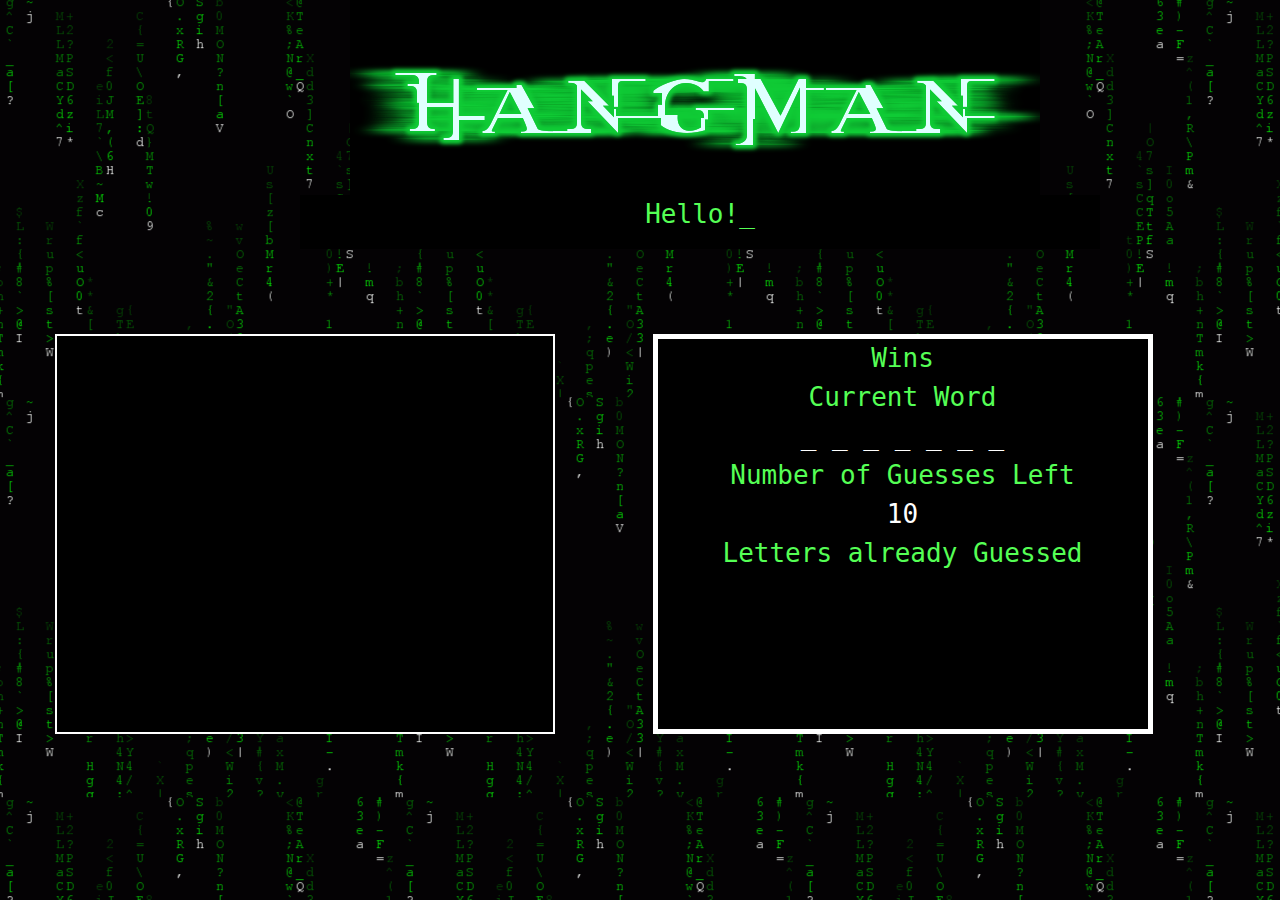
==== index.html @ c05200eb "hangman game - first attempt" ====
<!DOCTYPE html>
<html>
<head>

	<title>HANGMAN</title>
	<link rel="icon" type="text/image" href="assets/images/matrix.png">
	<!-- Include Bootstrap CSS -->

	<link rel="stylesheet" href="https://maxcdn.bootstrapcdn.com/bootstrap/3.3.7/css/bootstrap.min.css" integrity="sha384-BVYiiSIFeK1dGmJRAkycuHAHRg32OmUcww7on3RYdg4Va+PmSTsz/K68vbdEjh4u" crossorigin="anonymous">

	<!-- Include Style CSS -->

	<link rel="stylesheet" type="text/css" href="assets/css/style.css">
	
	<!-- Include Matrix theme CSS -->

	<link rel="stylesheet" type="text/css" href="assets/css/matrix.css">

	<!-- Include Matrix theme Audio -->

	<audio src="TheMatrix.mp3" type="audio/mpeg" id="myaudio" loop="loop"></audio>

</head>
<body>

<!-- Background Div -->

<div id="background"></div>

<!-- Mid-ground Div -->

<div id="midground"></div>

<!-- Foreground Div : Contains the main html content -->

<div id="foreground">

	<!-- Open header div that displays the title HANGMAN -->

	<div id="header">

		<img src="assets/images/matrixbg2.png">
	
	</div>

	<!-- Close header div -->

	<!-- message prompt main tag open -->

	<main class="prompt">
  		
  		<p>Hello!! Welcome to Hangman - The Matrix Edition</p><p>Press any key to start!</p>
	
	</main><br>

	<!-- Close main tag -->

	<!-- Main container div open -->

	<div class="container">

		<!-- Main row div open -->

		<div class="row">

			<!-- Column div to display stickman figure open -->

			<div class="col-md-5" id="stickmancol">
				
				<!-- Canvas for stickman figure -->

				<canvas id="stickman"></canvas>
			
			</div> <!-- Column div to display stickman figure close-->

			<!-- Column div to display main content of the game like 
			 	 wins,current word,Number of Guesses Left,Letters already Guessed open -->

			<div class="col-md-offset-1 col-md-5" id="game">
				
				<div class="row">
					
					<div class="col-md-12">
						
						Wins<br><span id="wins"></span>
					
					</div>
				
				</div>
			
				<div class="row">

					<div class="col-md-12">
						
						Current Word<br>
						<span id="currentword"></span>
					
					</div>

				</div>

				<div class="row">

					<div class="col-md-12">

						Number of Guesses Left<br> <span id="guessesleft"></span>

					</div>

				</div>

				<div class="row">

					<div class="col-md-12">

						Letters already Guessed<br> <span id="letters"></span>
					
					</div>
				
				</div>
			
			</div> <!-- Column to display main content closes -->
		
		</div> <!-- Main row div closes-->
	
	</div> <!-- Main container div closes -->

	<!-- Include jQuery --> 

	 <script src="https://code.jquery.com/jquery-2.2.3.js" integrity="sha256-laXWtGydpwqJ8JA+X9x2miwmaiKhn8tVmOVEigRNtP4=" crossorigin="anonymous"></script>

	 <script src="assets/javascript/jquery-1.3.2.min.js" type="text/javascript"></script>

	 <!-- Include game.js -->

	<script src="assets/javascript/game.js" type="text/javascript"></script>
		
	<!-- Include Matrix Background theme JS-->

	<script src="assets/javascript/jquery.backgroundPosition.js" type="text/javascript"></script>
	
	<!-- Include Matrix background theme JS -->

	<script src="assets/javascript/matrix2.js" type="text/javascript"></script>

	<!-- Script for background matrix animation -->

	<script type="text/javascript">
	
	$(document).ready(function(){

		$('#midground').css({backgroundPosition: '0px 0px'});
		$('#foreground').css({backgroundPosition: '0px 0px'});
		$('#background').css({backgroundPosition: '0px 0px'});

		$('#midground').animate({
			backgroundPosition:"(-10000px -2000px)"
		}, 240000, 'linear');

		$('#foreground').animate({
			backgroundPosition:"(-10000px -2000px)"
		}, 120000, 'linear');

		$('#background').animate({
			backgroundPosition:"(-10000px -2000px)"
		}, 480000, 'linear');

	});

	</script>	

</body>
</html>
---- assets/css/style.css ----
@font-face {

  font-family: 'White Rabbit';
  src: url('http://www.fontsaddict.com/fontface/white-rabbit.TTF');

}
* {

  box-sizing: border-box;

}

body{

	line-height: 150%;
	padding:0;
	margin:0 auto;
	top:0;left:0;right: 0;

}

.prompt{

	position: absolute;
	background-color: black;
	color:#55ff55;
	width:800px;
	text-align: center;
	margin-left: 300px;

}

#header{

	width:400px;
	margin-left: 350px;
	text-align: center;
}

#game{

	background-color: black;
	margin-top: 100px;
	width: 500px;
	height: 400px;
	line-height: 150%;
	text-align: center;
	border:5px solid white;

}

#wins,#loses,
#currentword,#guessesleft,
#letters
{
	color:white;
}

#stickmancol{

	position: relative;
	background-color: black;
	margin-top:100px;
	height: 400px;
	width: 500px;
	border:2px solid white;


}
#stickman{

	position: relative;
	height: 380px;
		
}

/*  Pop up code */
---- assets/css/matrix.css ----
* { margin: 0; padding: 0; }

html { overflow-y: scroll; }
body {

  background-color: black;
  color: #55ff55;
  font-family: monospace;
  font-size:26px;
}

.clear {
	clear: both;
}

.floatLeft {
	float: left;
}

.floatRight {
	float: right;
}

#background {

	background: url(../images/matrix-animated-image.gif) repeat 115% 115%;
	position: absolute;
	top: 0; left: 0; right: 0; bottom: 0;
	z-index: 100;
}

#midground {
	/*background: url(../images/midground.png) repeat 20% 20%;*/
	position: absolute;
	top: 0; left: 0; right: 0; bottom: 0;
	z-index: 100;
}

#foreground {
	/*background: url(../images/foreground.png) repeat 90% 110%;*/
	position: absolute;
	top: 0; left: 0; right: 0; bottom: 0;
	z-index: 200;
}

#sidebar {
	width: 160px;
	float: left;
	margin-right: 20px;
}

#main-content {
	width: 540px;
	float: right;
}

#page-wrap {
	width: 720px;
	margin: 0 auto;
	position: relative;
	z-index: 300;
	background: rgba(0,0,0,0.7);
	overflow: hidden;
	padding: 30px 50px;
	
	border-left: 10px solid rgba(255,255,255,0.2);
	border-right: 10px solid rgba(255,255,255,0.2);
}

h1 {
	font: 42px Georgia, Serif;
	margin: 0 0 10px 0;
	color: #eee;
}

h2 {
	font: 20px Georgia, Serif;
	margin: 0 0 1px 0;
	color: #eee;
}

h2.bump {
	text-indent: 200px;
}

p {
	margin: 0 0 15px 0;
	/*color: #999;*/
}

code {
	color: white;
	margin: -1px 0 0 0;
	font: 10px Courier;
}

p.thinParagraph {
	width: 340px;
}

blockquote {
	font: italic 15px/20px Georgia, Serif;
	width: 180px;
}

blockquote p {
	color: white;
}

blockquote.right {
	float: right;
}

ul.meta {
	width: 180px;
	margin: 0 10px 0 0;
	list-style: none;
	float: left;
}

ul.meta li {
	text-align: right;
}

ul.meta li.author {
	font: normal small-caps normal 15px Georgia, Serif;
	margin: 0 0 2px 0;
	letter-spacing: 2px;
}

ul.meta li.date {
	margin: 0 0 10px 0;
}

ul.meta li.comments {
	font-style: italic;
}

.article {
	float: right;
	width: 340px;
}

ol {
	margin: 20px 0;
	list-style: inside decimal;
}


.output {
display:none;
}
.active:after {
  content: '_';
}
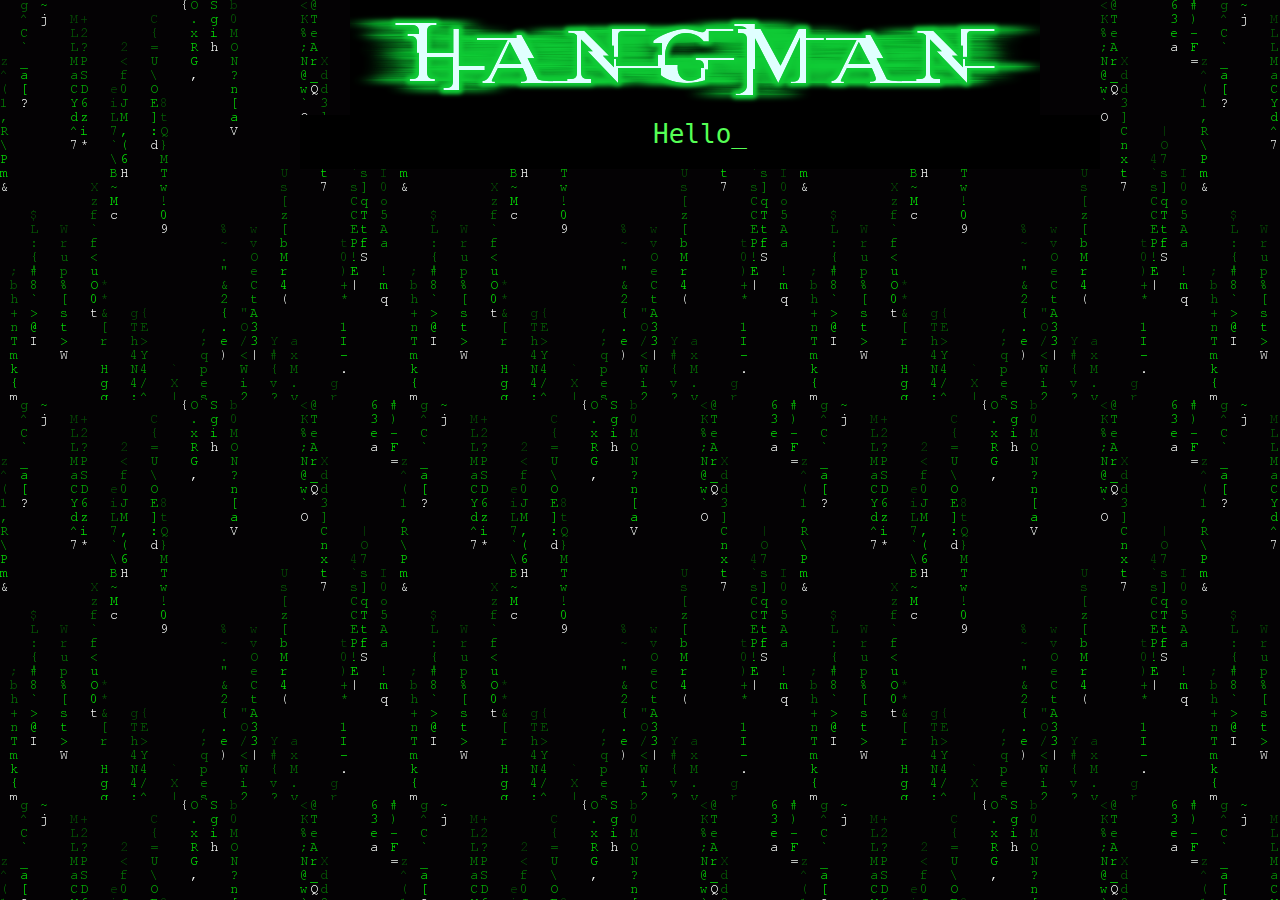
==== commit 2869cb32: "Final changes" ====
--- a/index.html
+++ b/index.html
@@ -2,9 +2,10 @@
 <html>
 <head>
 
-	<title>HANGMAN</title>
+	<title>HANGMAN-THE MATRIX</title>
 	<link rel="icon" type="text/image" href="assets/images/matrix.png">
 	<!-- Include Bootstrap CSS -->
+	<link rel="stylesheet" href="https://maxcdn.bootstrapcdn.com/bootstrap/3.3.7/css/bootstrap.min.css">
 
 	<link rel="stylesheet" href="https://maxcdn.bootstrapcdn.com/bootstrap/3.3.7/css/bootstrap.min.css" integrity="sha384-BVYiiSIFeK1dGmJRAkycuHAHRg32OmUcww7on3RYdg4Va+PmSTsz/K68vbdEjh4u" crossorigin="anonymous">
 
@@ -18,17 +19,20 @@
 
 	<!-- Include Matrix theme Audio -->
 
-	<audio src="TheMatrix.mp3" type="audio/mpeg" id="myaudio" loop="loop"></audio>
+	<audio src="assets/theme/typing.mp3" type="audio/mpeg" id="myaudio1"></audio>
+
+	<audio src="assets/theme/maintheme.mp3" type="audio/mpeg" id="myaudio"></audio>
+
+	<audio src="assets/theme/youwin.mp3" type="audio/mpeg" id="winaudio"></audio>
+
+	<audio src="assets/theme/keyboardclick.mp3" type="audio/mpeg" id="keypress"></audio>
+
+	
 
 </head>
 <body>
 
-<!-- Background Div -->
-
 <div id="background"></div>
-
-<!-- Mid-ground Div -->
-
 <div id="midground"></div>
 
 <!-- Foreground Div : Contains the main html content -->
@@ -39,7 +43,7 @@
 
 	<div id="header">
 
-		<img src="assets/images/matrixbg2.png">
+		<img src="assets/images/matrixbg2.png" id="titleimg">
 	
 	</div>
 
@@ -82,7 +86,17 @@
 					
 					<div class="col-md-12">
 						
-						Wins<br><span id="wins"></span>
+						Wins#<br><span id="wins"></span>
+					
+					</div>
+				
+				</div>
+
+				<div class="row">
+					
+					<div class="col-md-12">
+						
+						Losses#<br><span id="lose"></span>
 					
 					</div>
 				
@@ -125,6 +139,83 @@
 	
 	</div> <!-- Main container div closes -->
 
+  	<!-- Modal dialog display when the user loses -->
+
+  		<div class="modal" role="dialog" id="myModal">
+    		
+    		<div class="modal-dialog">
+    
+      		<!-- Modal content-->
+      			<div class="modal-content" id="winModal" >
+
+        			<div class="modal-header">
+          				
+          				<h4 class="modal-title">You Lose!!</h4>
+        			</div>
+
+        			<div class="modal-body">
+
+						
+						<video id="losevideo" loop="loop">
+							<source src="assets/theme/losemp4.mp4" type="video/mp4">
+						</video> 
+						
+
+        			</div>
+
+        			<div class="modal-footer">
+
+               			<p id="confirm">Do you want to enter the matrix again?</p>
+
+        				<button type="button" class="btn btn-secondary" data-dismiss="modal" id="loseclose" value="true">No</button>
+
+        				<button type="button" class="btn btn-primary" id="loseok" value="false">Yes</button>
+
+      				</div>
+        
+        		</div>
+     
+    		</div>
+		</div>
+	</div>
+
+  	<!-- Modal dialog display when the user wins -->
+
+  	<div class="modal" role="dialog" id="myModal2">
+    		
+    		<div class="modal-dialog">
+    
+      		<!-- Modal content-->
+      			<div class="modal-content" id="loseModal"  >
+        			<div class="modal-header">
+
+          		
+          				<h4 class="modal-title">You must be the chosen one.</h4>
+        			</div>
+        			<div class="modal-body">
+          		
+          				<img src="assets/theme/Neo-flying.gif" id="winimg">
+          				
+        			</div>
+
+        			<div class="modal-footer">
+
+               			<p id="confirm">Do you want to enter the matrix again?</p>
+
+        				<button type="button" class="btn btn-secondary" data-dismiss="modal" id="winclose" value="false">No</button>
+
+        				<button type="button" class="btn btn-primary" id="winok" value="true" >Yes</button>
+
+      				</div>
+        
+        		</div>
+     
+    		</div>
+	</div>
+
+</div>
+      
+     
 	<!-- Include jQuery --> 
 
 	 <script src="https://code.jquery.com/jquery-2.2.3.js" integrity="sha256-laXWtGydpwqJ8JA+X9x2miwmaiKhn8tVmOVEigRNtP4=" crossorigin="anonymous"></script>
@@ -148,26 +239,21 @@
 	<script type="text/javascript">
 	
 	$(document).ready(function(){
-
-		$('#midground').css({backgroundPosition: '0px 0px'});
-		$('#foreground').css({backgroundPosition: '0px 0px'});
+	
 		$('#background').css({backgroundPosition: '0px 0px'});
-
-		$('#midground').animate({
-			backgroundPosition:"(-10000px -2000px)"
-		}, 240000, 'linear');
-
-		$('#foreground').animate({
-			backgroundPosition:"(-10000px -2000px)"
-		}, 120000, 'linear');
-
 		$('#background').animate({
 			backgroundPosition:"(-10000px -2000px)"
 		}, 480000, 'linear');
 
 	});
 
+
+
 	</script>	
+
+	
+  <script src="https://ajax.googleapis.com/ajax/libs/jquery/3.1.1/jquery.min.js"></script>
+  <script src="https://maxcdn.bootstrapcdn.com/bootstrap/3.3.7/js/bootstrap.min.js"></script>
 
 </body>
 </html>--- a/assets/css/style.css
+++ b/assets/css/style.css
@@ -18,6 +18,14 @@
 	top:0;left:0;right: 0;
 
 }
+#confirm{
+	text-align: left;
+}
+
+#titleimg{
+
+	margin-top: -50px;
+}
 
 .prompt{
 
@@ -27,6 +35,7 @@
 	width:800px;
 	text-align: center;
 	margin-left: 300px;
+	margin-top: -30px;
 
 }
 
@@ -46,10 +55,11 @@
 	line-height: 150%;
 	text-align: center;
 	border:5px solid white;
+	display: none;
 
 }
 
-#wins,#loses,
+#wins,#lose,
 #currentword,#guessesleft,
 #letters
 {
@@ -64,6 +74,7 @@
 	height: 400px;
 	width: 500px;
 	border:2px solid white;
+	display:none;
 
 
 }
@@ -74,5 +85,43 @@
 		
 }
 
-/*  Pop up code */
+#winModal,#loseModal
+{
+	height: 550px;
+	width: 500px;
+	background-color: #228B22;
+	color:black;
+	font-size:25px;
+}
+#loseok,#winok
+{
+ 	background-color: red;
 
+}
+
+#loseclose,#winclose
+{
+background-color: blue;
+}
+
+#loseclose,#loseok,
+#winclose,#winok
+{
+	height: 50px;
+	width: 100px;
+	text-align: center;
+	color:black;
+	font-size: 20px;
+}
+
+#loseimg,#winimg{
+	height: 250px;
+	width: 100%;
+}
+
+#losevideo
+{
+	height:250px;
+	width: 100%;
+}
+
--- a/assets/css/matrix.css
+++ b/assets/css/matrix.css
@@ -1,7 +1,7 @@
 
 * { margin: 0; padding: 0; }
 
-html { overflow-y: scroll; }
+
 body {
 
   background-color: black;
@@ -27,21 +27,16 @@
 	background: url(../images/matrix-animated-image.gif) repeat 115% 115%;
 	position: absolute;
 	top: 0; left: 0; right: 0; bottom: 0;
-	z-index: 100;
 }
 
 #midground {
-	/*background: url(../images/midground.png) repeat 20% 20%;*/
 	position: absolute;
 	top: 0; left: 0; right: 0; bottom: 0;
-	z-index: 100;
 }
 
 #foreground {
-	/*background: url(../images/foreground.png) repeat 90% 110%;*/
 	position: absolute;
 	top: 0; left: 0; right: 0; bottom: 0;
-	z-index: 200;
 }
 
 #sidebar {
